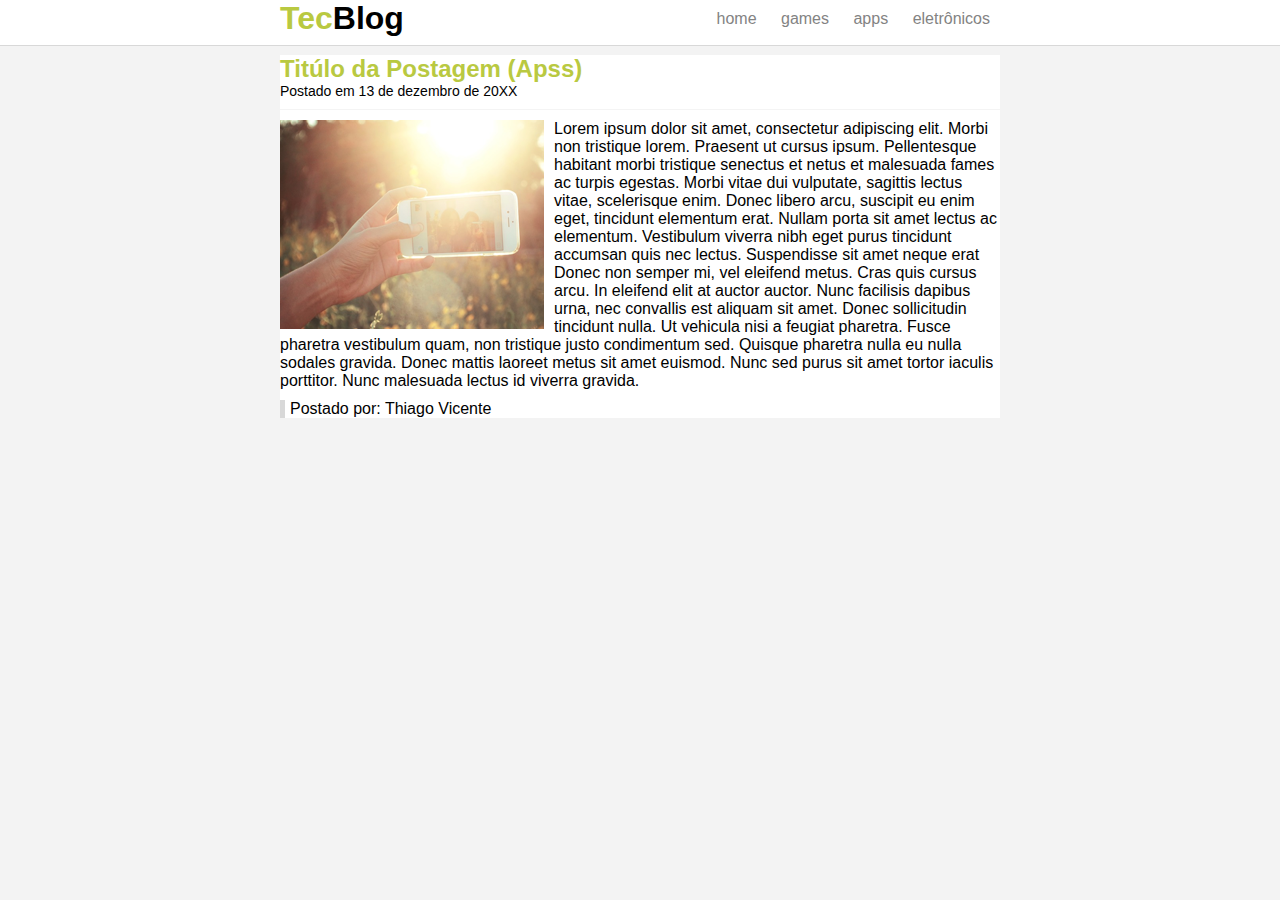
==== apps.html @ 4541f439 "novos recursos" ====
<!doctype html>
<html>
	<head>
		<title>Tecblog - Apps</title>
		<meta charset="utf-8">
		<link rel="stylesheet" type="text/css" href="css/estilo.css">

	</head>

	<body>
		<div id="navegacao">
			<div id="area">
				<h1 id="logo"><spam class="verde">Tec</spam>Blog</h1>
			<div id="menu">
					<a href="index.html">home</a>
					<a href="games.html">games</a>
					<a href="apps.html">apps</a>
					<a href="eletronicos.html">eletrônicos</a>
				</div>
			</div>
		</div>
		<div id="area-principal">
			<div id="postagem">
				<h2>Titúlo da Postagem (Apss)</h2>
				<span class="data-postagem">Postado em 13 de dezembro de 20XX</span>
				<img class="img-postagem" src="img/imagem5.png">
				<p>
					Lorem ipsum dolor sit amet, consectetur adipiscing elit. Morbi non tristique lorem. Praesent ut cursus ipsum. Pellentesque habitant morbi tristique senectus et netus et malesuada fames ac turpis egestas. Morbi vitae dui vulputate, sagittis lectus vitae, scelerisque enim. Donec libero arcu, suscipit eu enim eget, tincidunt elementum erat. Nullam porta sit amet lectus ac elementum. Vestibulum viverra nibh eget purus tincidunt accumsan quis nec lectus. Suspendisse sit amet neque erat Donec non semper mi, vel eleifend metus. Cras quis cursus arcu. In eleifend elit at auctor auctor. Nunc facilisis dapibus urna, nec convallis est aliquam sit amet. 

					Donec sollicitudin tincidunt nulla. Ut vehicula nisi a feugiat pharetra. Fusce pharetra vestibulum quam, non tristique justo condimentum sed. Quisque pharetra nulla eu nulla sodales gravida. Donec mattis laoreet metus sit amet euismod. Nunc sed purus sit amet tortor iaculis porttitor. Nunc malesuada lectus id viverra gravida. 
				</p>
				<span class="postado">Postado por: Thiago Vicente</span>
			</div>
		</div>
	</body>
</html>
---- css/estilo.css ----
/*Limpar Formatação*/

*{
	margin: 0;
	padding: 0;
}


body{
	background-color: #f3f3f3;
	font-size: 16px;
	font-family: "Trebuchet MS", Helvetica, sans-serif;
}

/*ids*/
#navegacao{
	background: #FFF;
	border-bottom: 1px solid #d8d8d8;
	height: 45px;
	position: fixed;
	width: 100%;
	top: 0;
}

#area{
	width: 720px;
	margin: 0px auto;
}

#area-principal{
	margin: 55px auto 10px auto;
	width: 720px;
}

#logo{
	float: left;
}

#menu{
	float: right;
	padding: 10px 0;
}

#postagem{
	background: #fff;
	padding 10px;
	margin-bottom: 10px;
}

h2{
	color: #b9c941;
}

/*Formatação do menu*/
a{
	text-decoration: none;
	padding: 5px 10px;	
}

/*Links não visitados*/
a:link{
	color: #838383;
}

/*Links visitados*/
a:visited{
	color: #838383;
}

/*Links hover*/
a:hover{
	background: #b9c941;
	color: #FFF;
}
/*Links ativos (active)*/
a:active{
	color: #535353;
}
/*Classes*/
.verde{
	color: #b9c941;
}

.data-postagem{
	font-size: 14px;
	border-bottom: 1px solid #f4f4f4;
	display: block;
	padding-bottom: 10px;
	margin-bottom: 10px;
}

.img-postagem{
	float:left;
	margin: 0 10px 5px 0;
}

.postado{
	border-left: 5px solid #d8d8d8;
	padding-left: 5px;
	display:block;
	margin-top: 10px;
}
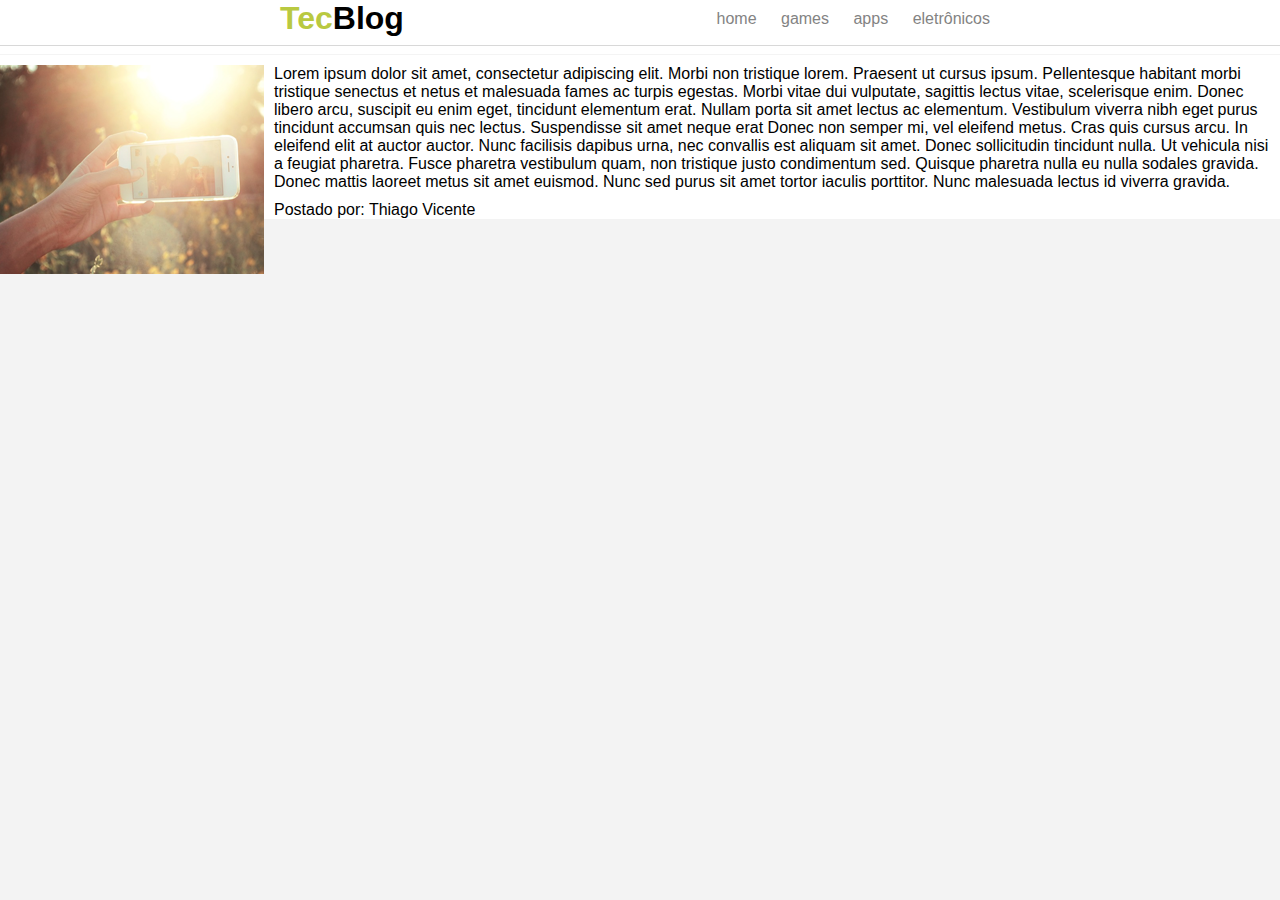
==== commit 951c62bc: "novas atualizações" ====
--- a/apps.html
+++ b/apps.html
@@ -1,5 +1,5 @@
 <!doctype html>
-<html>
+<html lang="pt-br">
 	<head>
 		<title>Tecblog - Apps</title>
 		<meta charset="utf-8">
@@ -8,21 +8,21 @@
 	</head>
 
 	<body>
-		<div id="navegacao">
-			<div id="area">
+		<nav id="navegacao">
+			<header id="area">
 				<h1 id="logo"><spam class="verde">Tec</spam>Blog</h1>
-			<div id="menu">
+				<div id="menu">
 					<a href="index.html">home</a>
 					<a href="games.html">games</a>
 					<a href="apps.html">apps</a>
 					<a href="eletronicos.html">eletrônicos</a>
 				</div>
-			</div>
-		</div>
-		<div id="area-principal">
-			<div id="postagem">
+			</header>
+		</nav>
+		<article class="area-principal">
+			<section id="postagem">
 				<h2>Titúlo da Postagem (Apss)</h2>
-				<span class="data-postagem">Postado em 13 de dezembro de 20XX</span>
+				<span class="data-postagem">Postado em <time>13 de dezembro de 20XX</time></span>
 				<img class="img-postagem" src="img/imagem5.png">
 				<p>
 					Lorem ipsum dolor sit amet, consectetur adipiscing elit. Morbi non tristique lorem. Praesent ut cursus ipsum. Pellentesque habitant morbi tristique senectus et netus et malesuada fames ac turpis egestas. Morbi vitae dui vulputate, sagittis lectus vitae, scelerisque enim. Donec libero arcu, suscipit eu enim eget, tincidunt elementum erat. Nullam porta sit amet lectus ac elementum. Vestibulum viverra nibh eget purus tincidunt accumsan quis nec lectus. Suspendisse sit amet neque erat Donec non semper mi, vel eleifend metus. Cras quis cursus arcu. In eleifend elit at auctor auctor. Nunc facilisis dapibus urna, nec convallis est aliquam sit amet. 
@@ -30,7 +30,7 @@
 					Donec sollicitudin tincidunt nulla. Ut vehicula nisi a feugiat pharetra. Fusce pharetra vestibulum quam, non tristique justo condimentum sed. Quisque pharetra nulla eu nulla sodales gravida. Donec mattis laoreet metus sit amet euismod. Nunc sed purus sit amet tortor iaculis porttitor. Nunc malesuada lectus id viverra gravida. 
 				</p>
 				<span class="postado">Postado por: Thiago Vicente</span>
-			</div>
-		</div>
+			</section>
+		</article>
 	</body>
 </html>--- a/css/estilo.css
+++ b/css/estilo.css
@@ -41,12 +41,6 @@
 	padding: 10px 0;
 }
 
-#postagem{
-	background: #fff;
-	padding 10px;
-	margin-bottom: 10px;
-}
-
 h2{
 	color: #b9c941;
 }
@@ -77,6 +71,12 @@
 	color: #535353;
 }
 /*Classes*/
+#postagem{
+	background: #fff;
+	padding 10px;
+	margin-bottom: 10px;
+}
+
 .verde{
 	color: #b9c941;
 }
